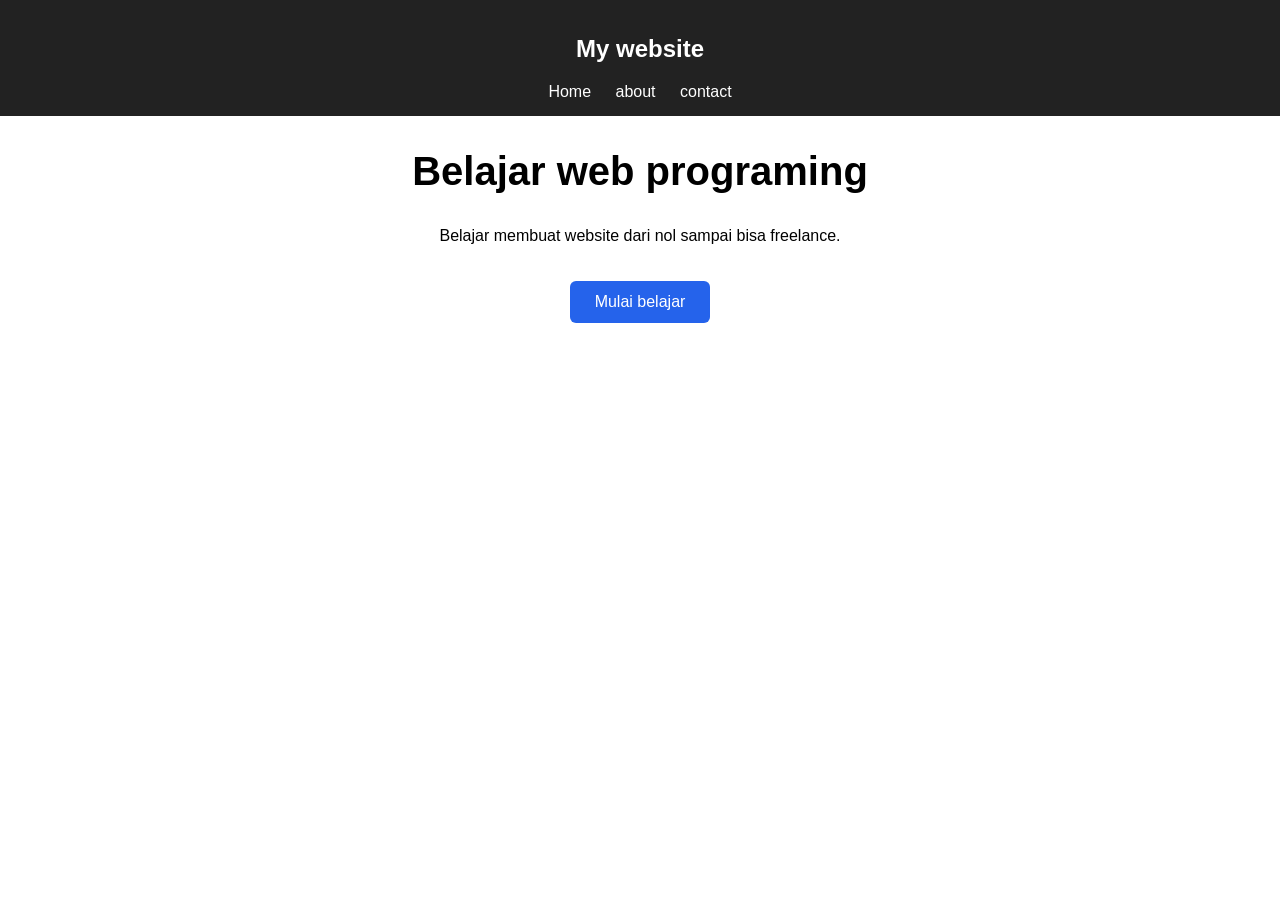
==== index.html @ ef03f92f "upload website pertama" ====
<!DOCTYPE html>
<html>
    <head>
        <title>My Website</title>
        <link rel="stylesheet" href="style.css">
    </head>

    <body>

        <header>
            <h2>My website</h2>


            <nav>
                <a href="index.html">Home</a>
                <a href="about.html">about</a>
                <a href="contact.html">contact</a>
            </nav>

        </header>

        <section class="hero">

            <h1>Belajar web programing</h1>

            <p>
                Belajar membuat website dari nol sampai bisa freelance.
            </p>

            <a href="#" class="btn">Mulai belajar</a>
            
        </section>

    </body>
</html>
---- style.css ----
body{
    font-family: Arial;
    margin: 0;
    text-align: center;
}

header{
    background: #222;
    color: white;
    padding: 15px;
}

nav a{
    color: white;
    margin: 10px;
    text-decoration: none;
}

.hero h1{
    font-size: 40px;
}

.content{
    padding: 60px 20px;
}

.btn{
    display: inline-block;
    margin-top: 20px;
    background: #2563eb;
    color: white;
    padding: 12px 25px;
    text-decoration: none;
    border-radius: 6px;
}

@media (max-width:768px){
    .hero h1{
        font-size: 28px;
    }
}
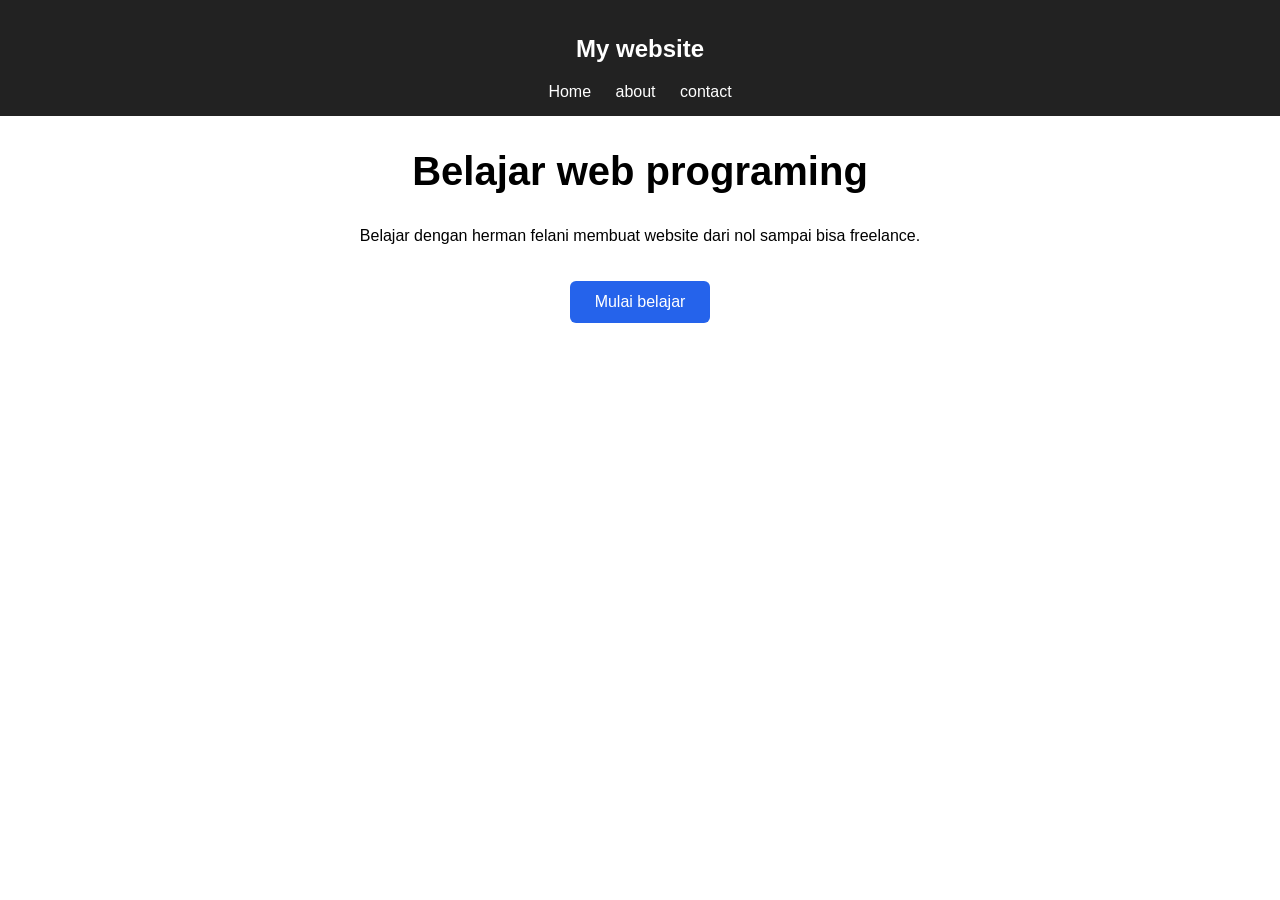
==== commit cf152ba1: "Add files via upload" ====
--- a/index.html
+++ b/index.html
@@ -24,11 +24,11 @@
             <h1>Belajar web programing</h1>
 
             <p>
-                Belajar membuat website dari nol sampai bisa freelance.
+                Belajar dengan herman felani membuat website dari nol sampai bisa freelance.
             </p>
 
             <a href="#" class="btn">Mulai belajar</a>
-            
+
         </section>
 
     </body>
